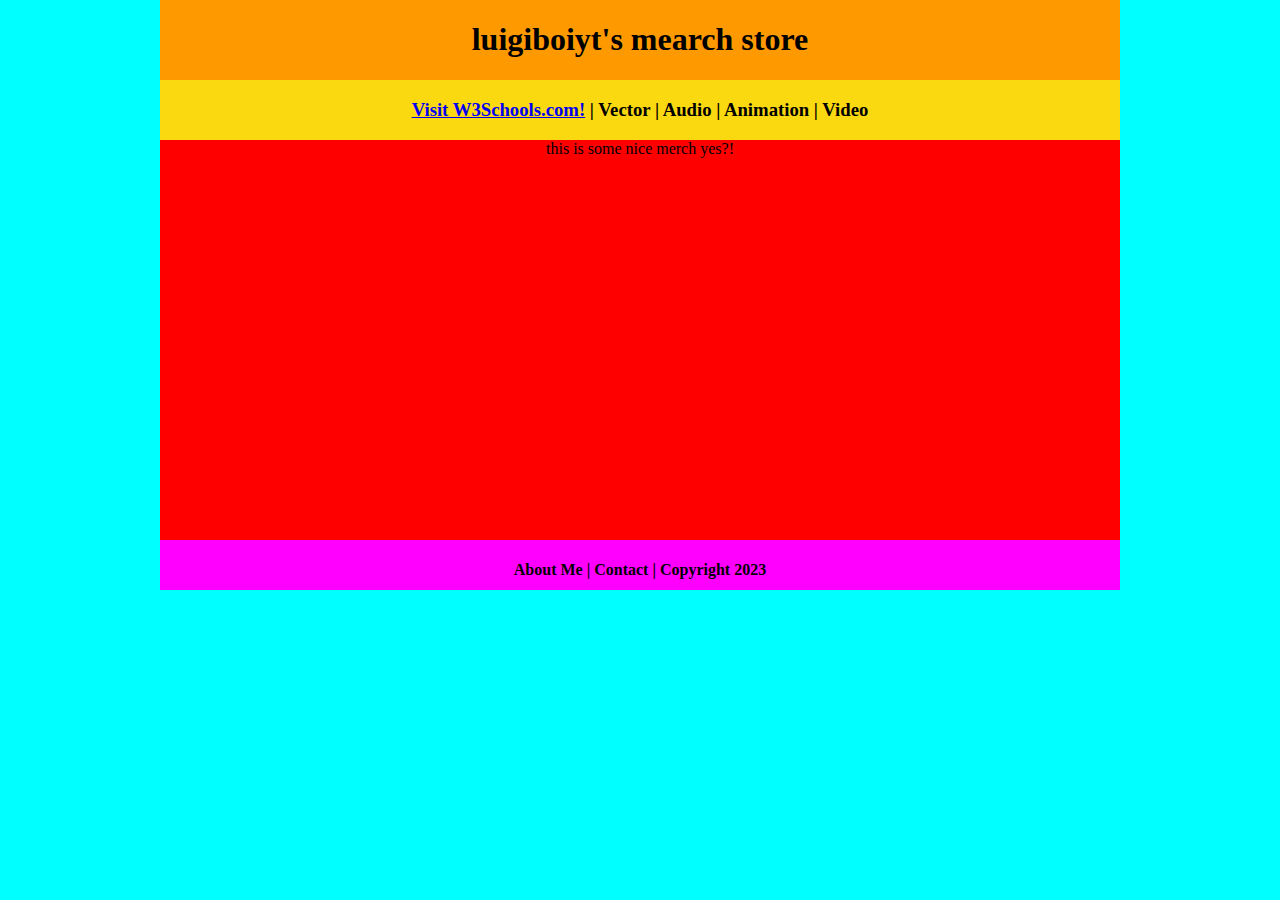
==== index.html @ d10b7635 "Update index.html" ====
<!DOCTYPE html>
<html class="homePage">
<head>
	<!-- This is a comment! Text here will be ignored by the browser. -->
	<meta charset="UTF-8">
	<title>luigiboiyt's mearch store</title>
	<link href="myCSS.css" rel="stylesheet" type="text/css">
</head>
<body>
<div class="container">
  <div class="header">
  	<h1>luigiboiyt's mearch store</h1>
  </div>
  <div class="nav">
    <h3> <a href="Raster">Visit W3Schools.com!</a> | Vector | Audio | Animation | Video </h3>
  </div>
  <div class="content">this is some nice merch yes?!</div>
  <div class="footer">
    <h4>About Me | Contact | Copyright 2023</h4>
  </div>
</div>
</body>
</html>
---- myCSS.css ----
@charset "UTF-8";
/* This is a comment! Text here will be ignored by the browser. */
body {
	margin: 0 auto;
}
.homePage {
	background: #00FFFF;
}
.container {
	width: 960px;
	margin: 0 auto;
}
.header {
	background: #FF9900;
	text-align: center;
	margin: 0px;
	padding: 5;
	float: left;
	width: 100%;
	height: 80px;
	
}
.nav {
	background: #FBD911;
	margin: 0px;
	padding: 5;
	float: left;
	width: 100%;
	height: 60px;
	text-align: center;
}
.content {
	background: #FF0001;
	margin: 0px;
	float: left;
	width: 100%;
	height: 400px;
	text-align: center;
}
.footer {
	background: #FF00FF;
	margin: 0px;
	float: left;
	width: 100%;
	height: 50px;
	text-align: center;
}
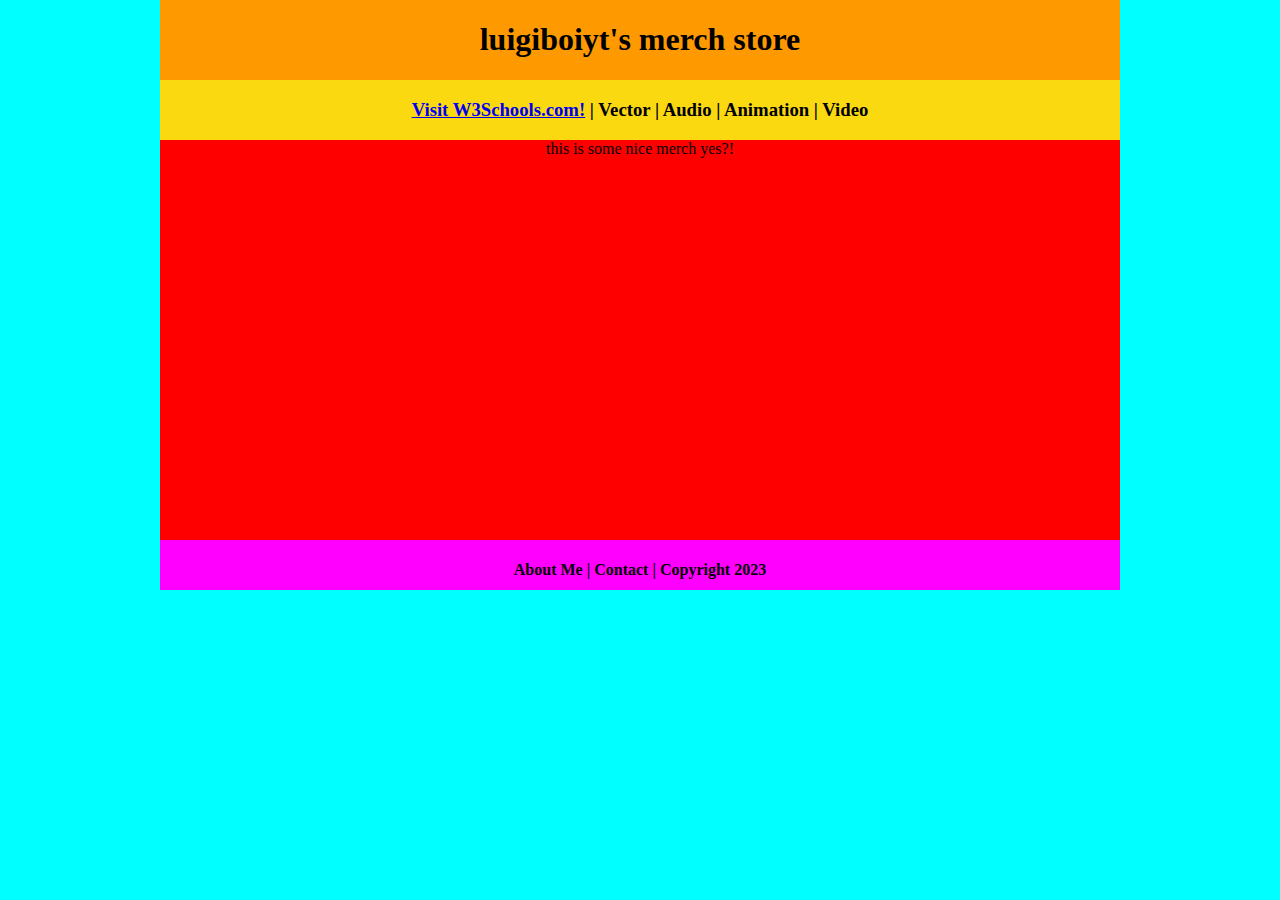
==== commit b9a3ff23: "Update index.html" ====
--- a/index.html
+++ b/index.html
@@ -9,7 +9,7 @@
 <body>
 <div class="container">
   <div class="header">
-  	<h1>luigiboiyt's mearch store</h1>
+  	<h1>luigiboiyt's merch store</h1>
   </div>
   <div class="nav">
     <h3> <a href="Raster">Visit W3Schools.com!</a> | Vector | Audio | Animation | Video </h3>
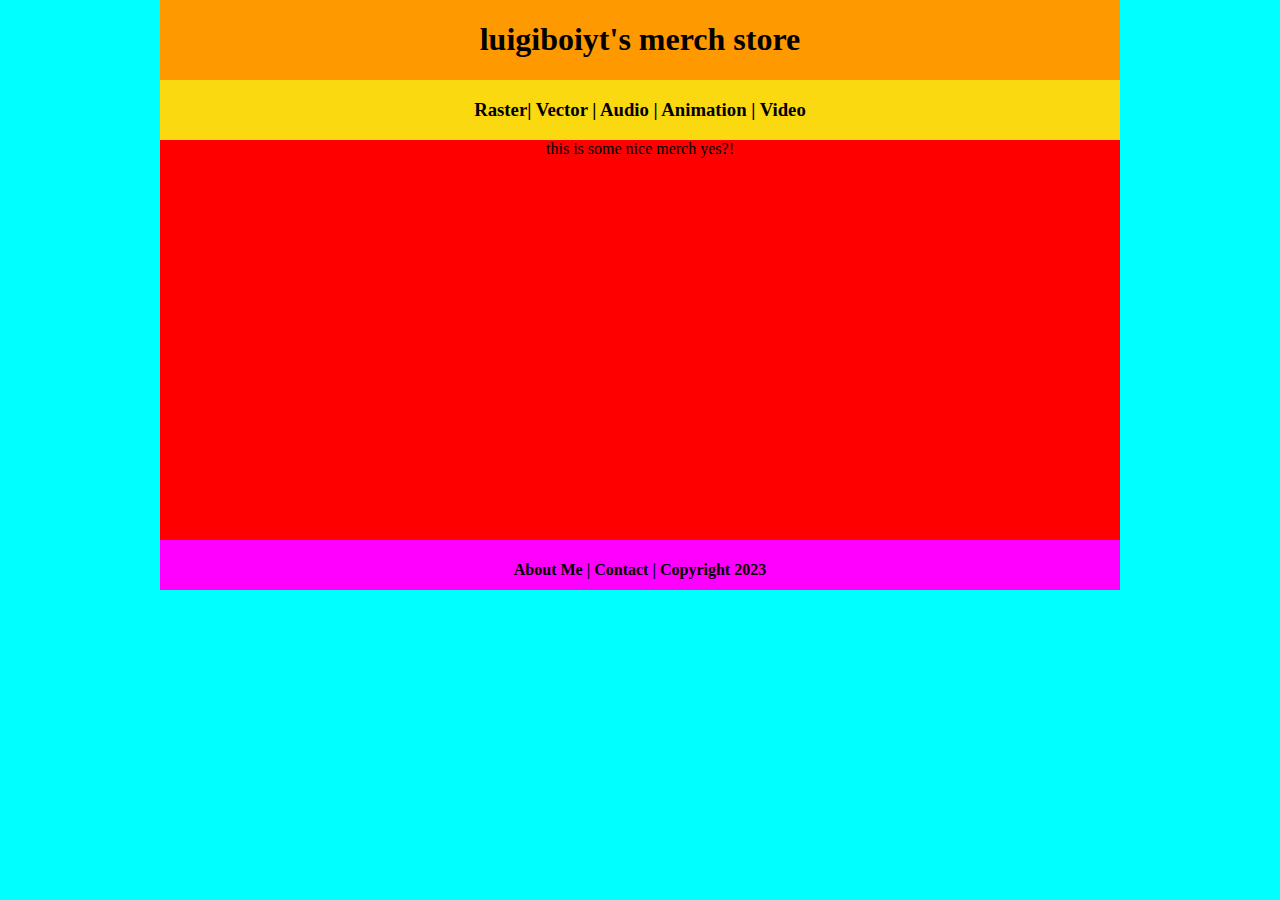
==== commit 8618d505: "Update index.html" ====
--- a/index.html
+++ b/index.html
@@ -12,7 +12,7 @@
   	<h1>luigiboiyt's merch store</h1>
   </div>
   <div class="nav">
-    <h3> <a href="Raster">Visit W3Schools.com!</a> | Vector | Audio | Animation | Video </h3>
+    <h3> Raster| Vector | Audio | Animation | Video </h3>
   </div>
   <div class="content">this is some nice merch yes?!</div>
   <div class="footer">
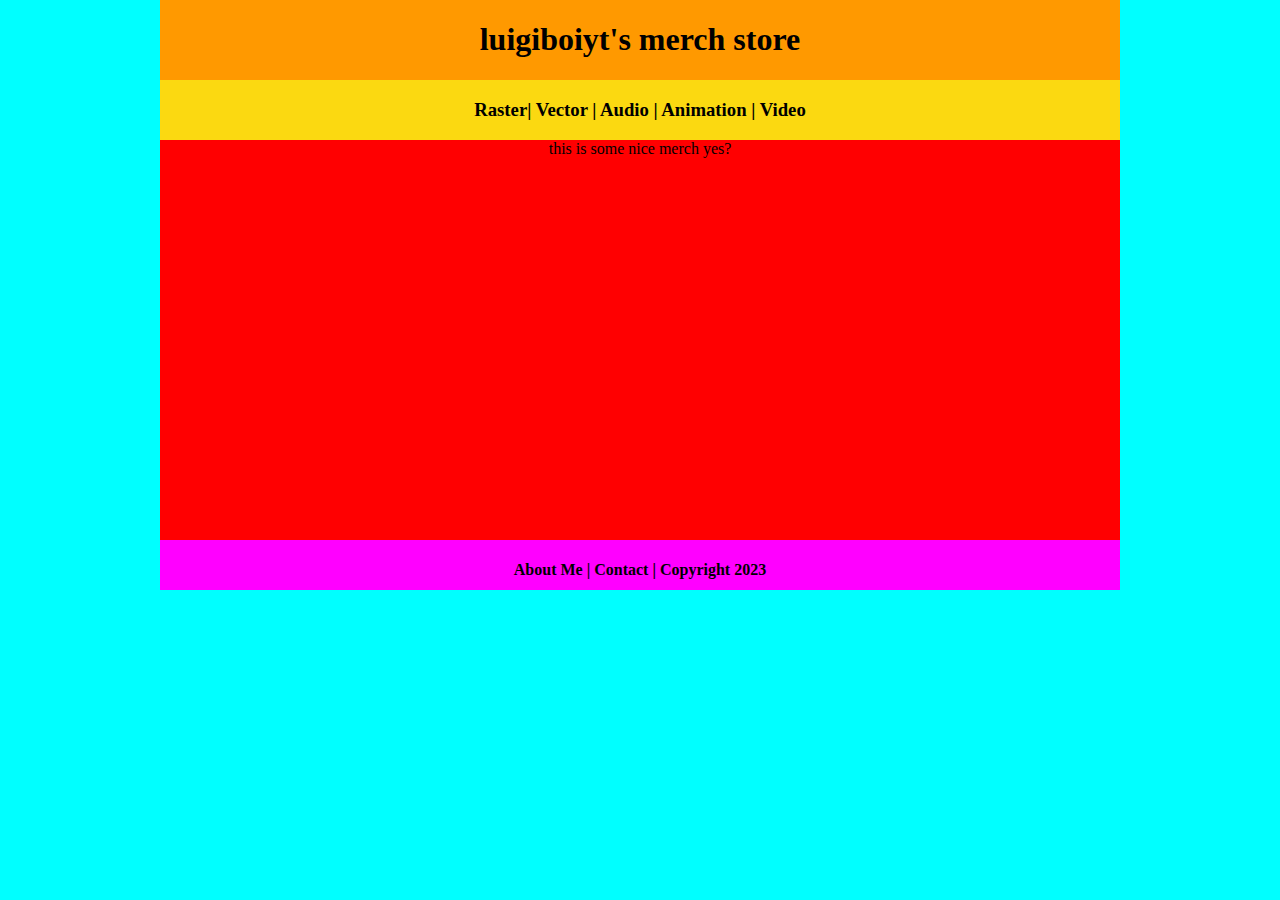
==== commit 24e35e5e: "Update index.html" ====
--- a/index.html
+++ b/index.html
@@ -14,7 +14,7 @@
   <div class="nav">
     <h3> Raster| Vector | Audio | Animation | Video </h3>
   </div>
-  <div class="content">this is some nice merch yes?!</div>
+  <div class="content">this is some nice merch yes?</div>
   <div class="footer">
     <h4>About Me | Contact | Copyright 2023</h4>
   </div>
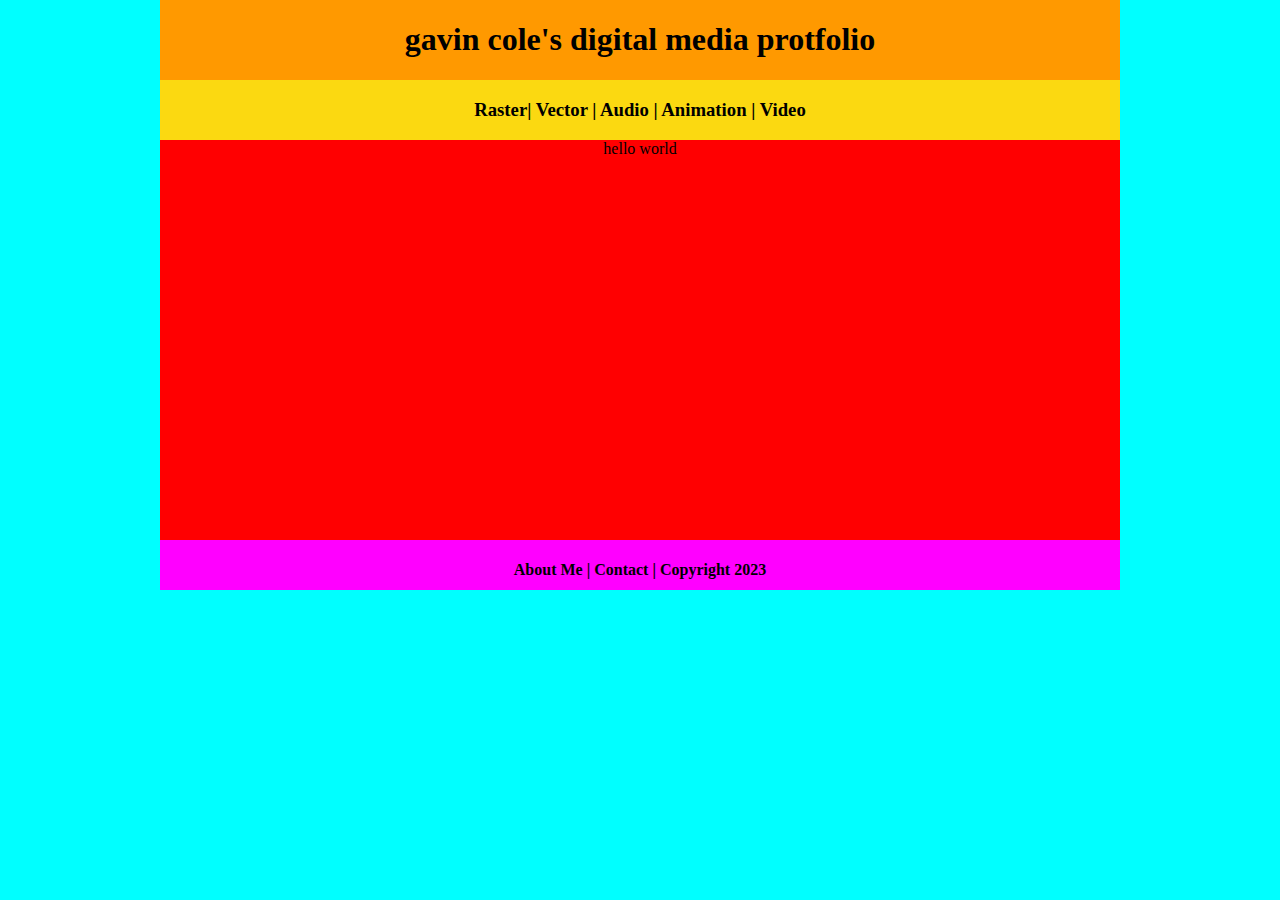
==== commit de2b0938: "Update index.html" ====
--- a/index.html
+++ b/index.html
@@ -3,18 +3,18 @@
 <head>
 	<!-- This is a comment! Text here will be ignored by the browser. -->
 	<meta charset="UTF-8">
-	<title>luigiboiyt's mearch store</title>
+	<title>gavin cole's digital media protfolio</title>
 	<link href="myCSS.css" rel="stylesheet" type="text/css">
 </head>
 <body>
 <div class="container">
   <div class="header">
-  	<h1>luigiboiyt's merch store</h1>
+  	<h1>gavin cole's digital media protfolio</h1>
   </div>
   <div class="nav">
     <h3> Raster| Vector | Audio | Animation | Video </h3>
   </div>
-  <div class="content">this is some nice merch yes?</div>
+  <div class="content">hello world</div>
   <div class="footer">
     <h4>About Me | Contact | Copyright 2023</h4>
   </div>
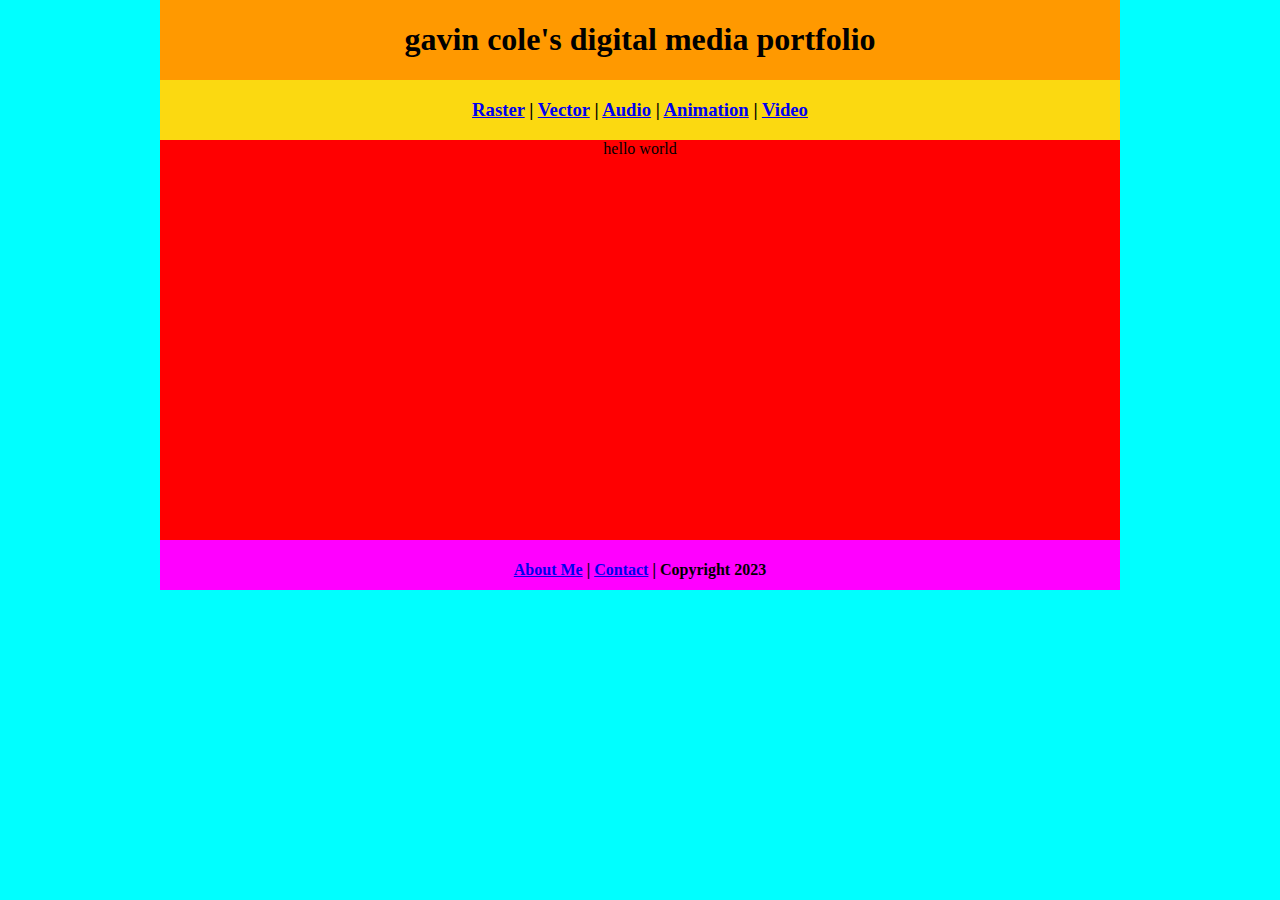
==== commit 3d6ba46f: "Update index.html" ====
--- a/index.html
+++ b/index.html
@@ -1,22 +1,31 @@
 <!DOCTYPE html>
 <html class="homePage">
 <head>
-	<!-- This is a comment! Text here will be ignored by the browser. -->
 	<meta charset="UTF-8">
-	<title>gavin cole's digital media protfolio</title>
+	<title>gavin cole's digital media portfolio</title>
 	<link href="myCSS.css" rel="stylesheet" type="text/css">
 </head>
 <body>
 <div class="container">
   <div class="header">
-  	<h1>gavin cole's digital media protfolio</h1>
+  	<h1>gavin cole's digital media portfolio</h1>
   </div>
   <div class="nav">
-    <h3> Raster| Vector | Audio | Animation | Video </h3>
+    <h3>
+      <a href="#raster">Raster</a> |
+      <a href="#vector">Vector</a> |
+      <a href="#audio">Audio</a> |
+      <a href="#animation">Animation</a> |
+      <a href="#video">Video</a>
+    </h3>
   </div>
   <div class="content">hello world</div>
   <div class="footer">
-    <h4>About Me | Contact | Copyright 2023</h4>
+    <h4>
+      <a href="#about">About Me</a> | 
+      <a href="#contact">Contact</a> | 
+      Copyright 2023
+    </h4>
   </div>
 </div>
 </body>
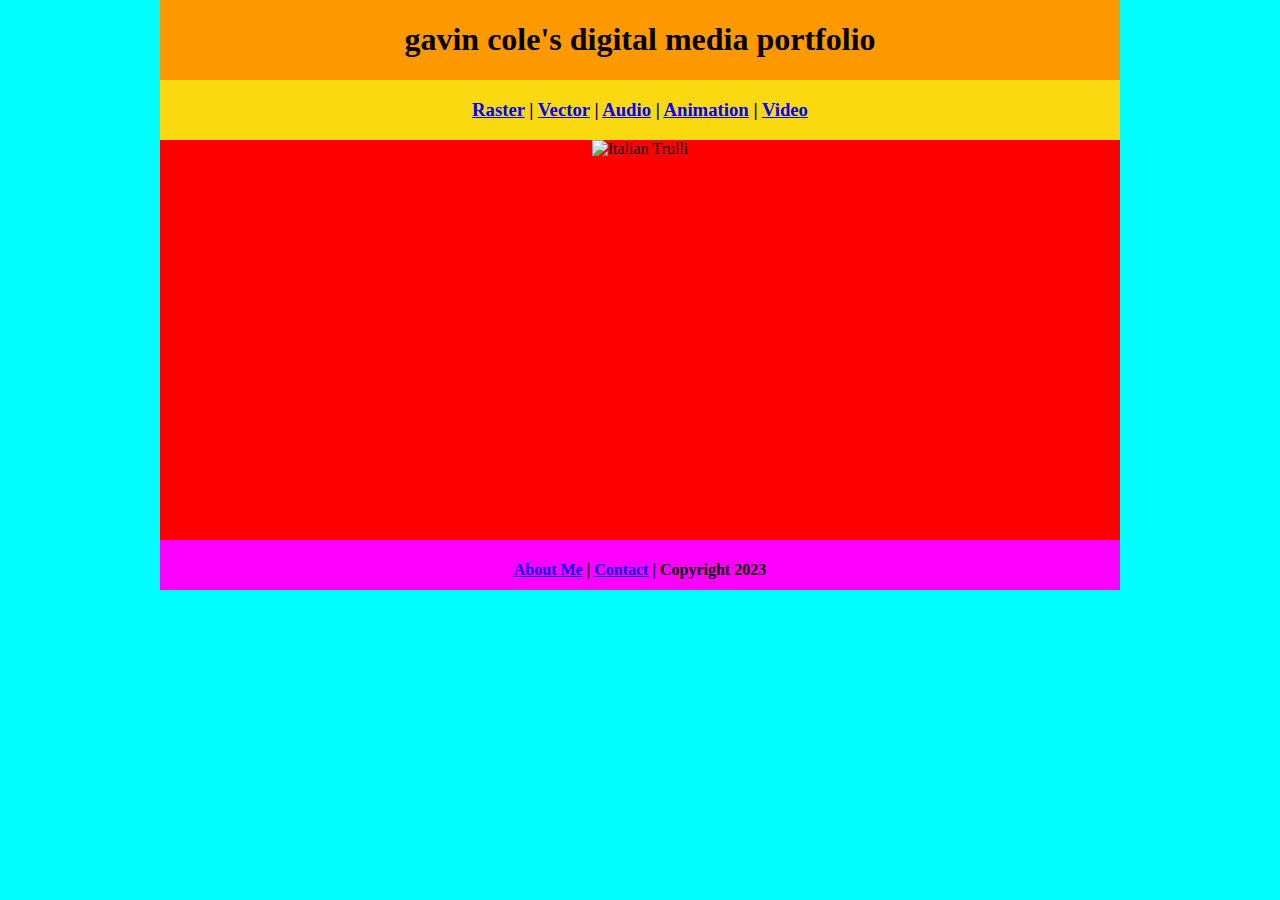
==== commit c21444ba: "Update index.html" ====
--- a/index.html
+++ b/index.html
@@ -19,7 +19,9 @@
       <a href="#video">Video</a>
     </h3>
   </div>
-  <div class="content">hello world</div>
+  <div class="content">
+	  <img src="pic_trulli.jpg" alt="Italian Trulli">
+  </div>
   <div class="footer">
     <h4>
       <a href="#about">About Me</a> | 
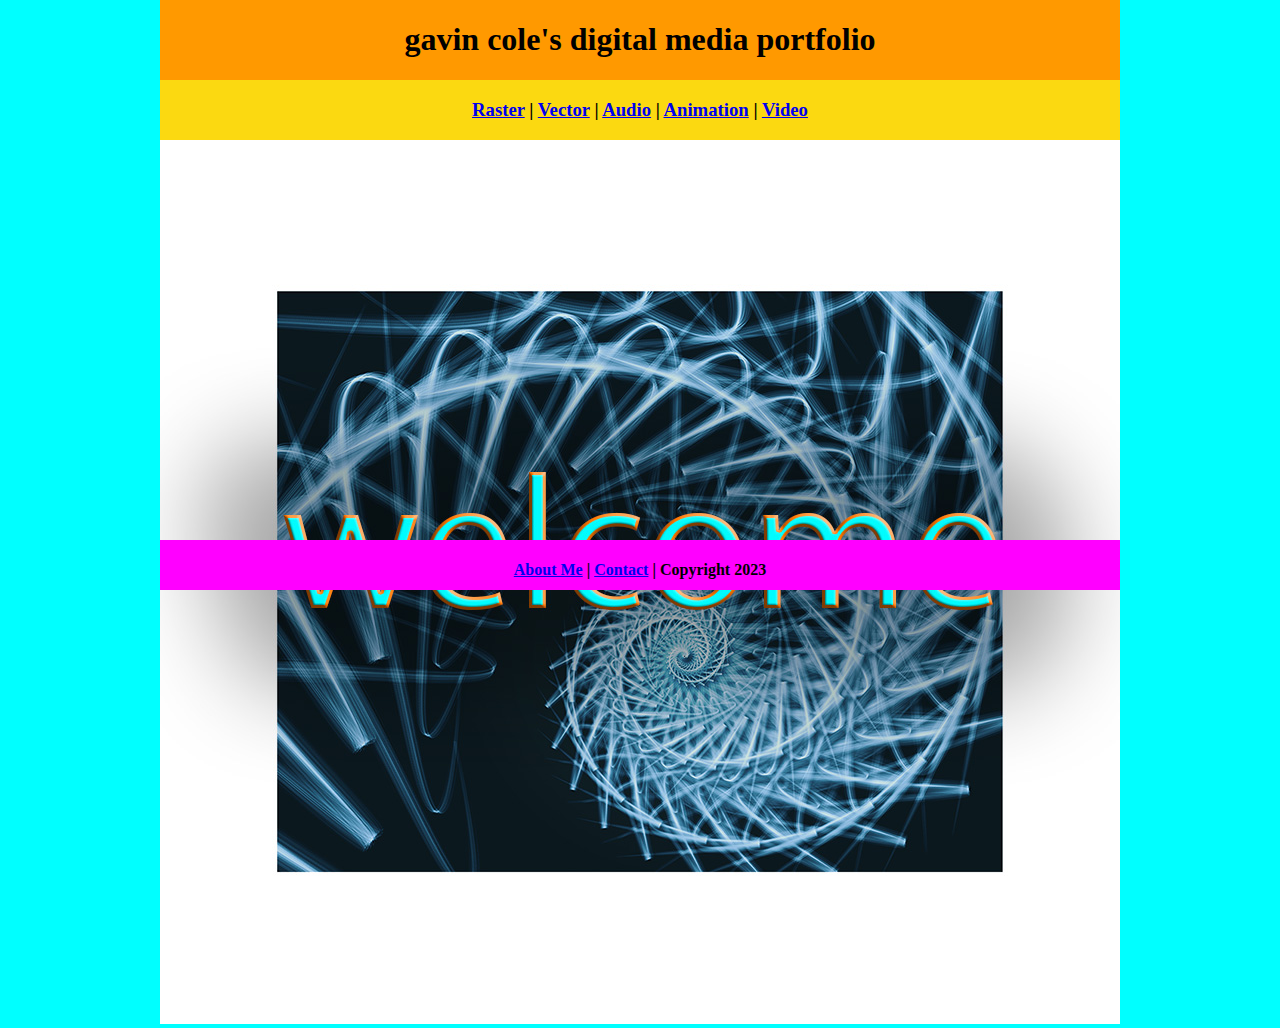
==== commit 159cc2e1: "Update index.html" ====
--- a/index.html
+++ b/index.html
@@ -20,7 +20,7 @@
     </h3>
   </div>
   <div class="content">
-	  <img src="pic_trulli.jpg" alt="Italian Trulli">
+	  <img src="raster/welcome.jpg" alt="welcome!">
   </div>
   <div class="footer">
     <h4>
